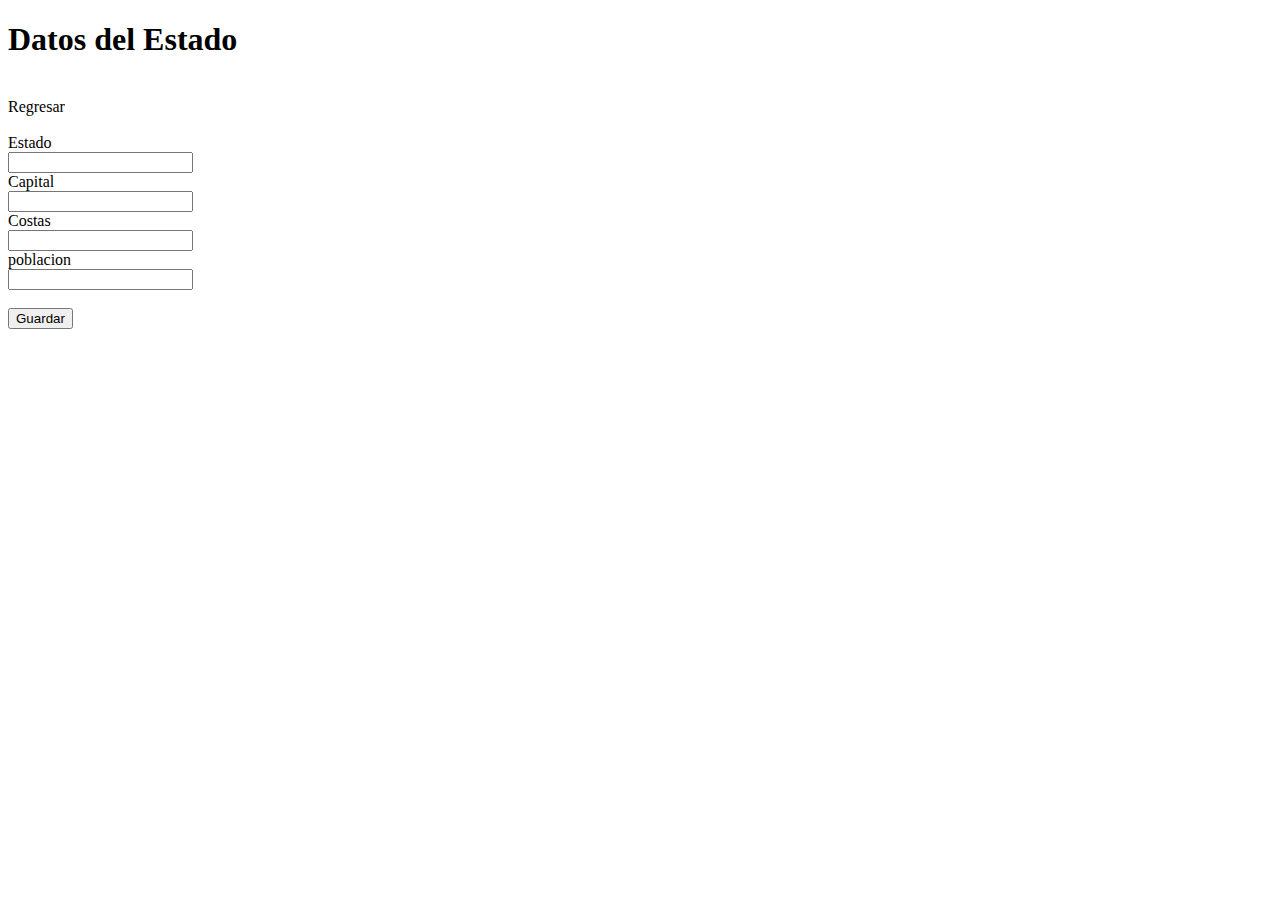
==== src/main/resources/templates/ActualizarEstado.html @ 078df46b "Creación de la clase EstadoService, EstadoServiceelmpl, ActualizarEstado se hicieron las acciones de" ====
<!DOCTYPE html>
<html>
    <head>
        <title>Practica</title>
        <meta charset="UTF-8">
    </head>
    <body>
        <h1>Datos del Estado</h1>
        <br/>
        <a th:href="@{/}">Regresar</a>
        <br/>
        <br/>
        <form th:action="@{/guardarEstado}"
              method="POST"
              th:object="${estado}">
            <input type="hidden" name="idEstado" th:field="*{idEstado}"> 
            <label for="nombreEstado">Estado</label><br/>
            <input type="text" name="nombreEstado" th:field="*{nombreEstado}"><br/>
            <label for="nombreCapital">Capital</label><br/>
            <input type="text" name="nombreCapital" th:field="*{nombreCapital}"><br/>
            <label for="costas">Costas</label><br/>
            <input type="text" name="costas" th:field="*{costas}"><br/>
            <label for="poblacion">poblacion</label><br/>
            <input type="text" name="poblacion" th:field="*{poblacion}"><br/><br/>
            <input type="submit" name="Guardar" value="Guardar">
        </form>
    </body>
</html>
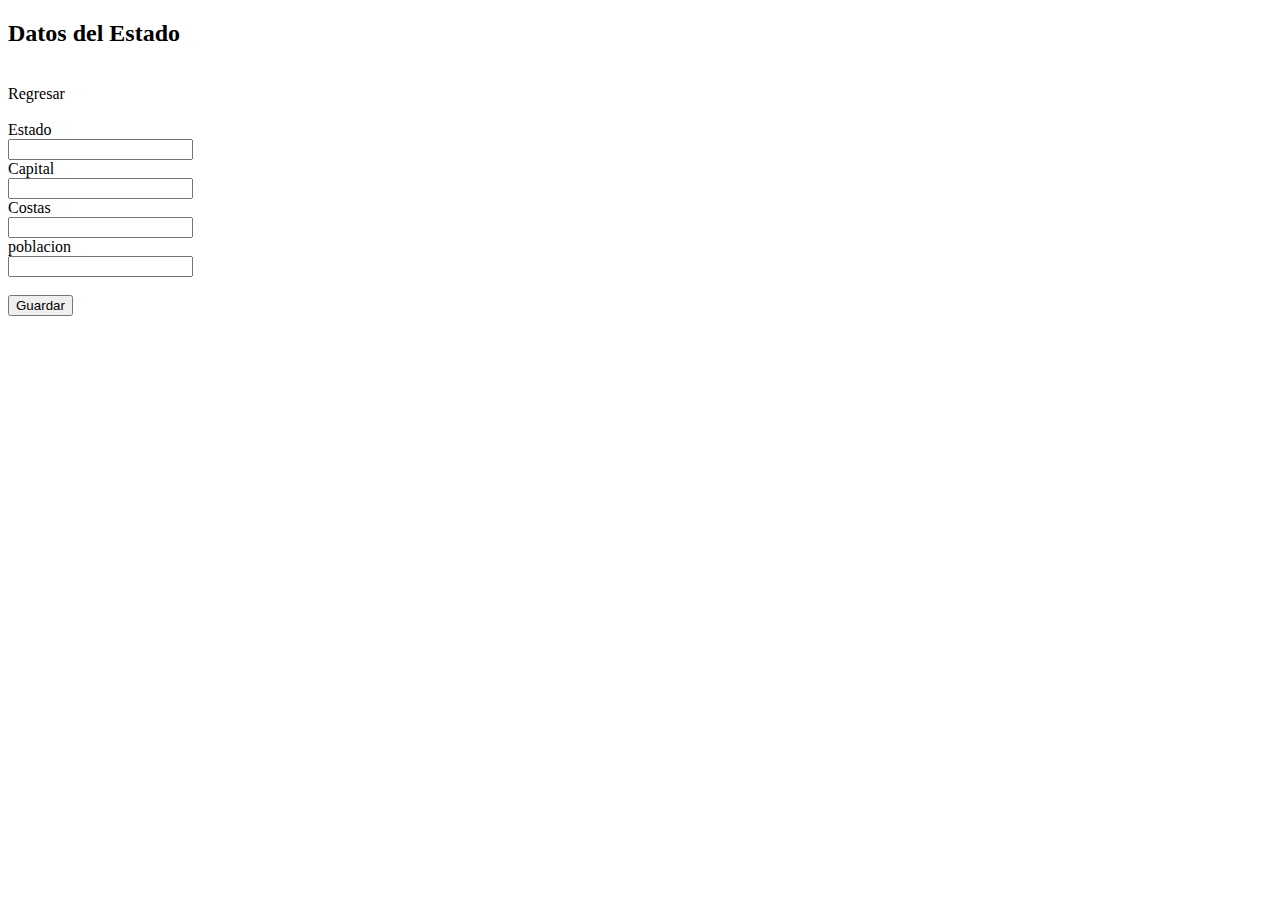
==== commit 975e3a3d: "parte V hecha, la creación de las plantillas" ====
--- a/src/main/resources/templates/ActualizarEstado.html
+++ b/src/main/resources/templates/ActualizarEstado.html
@@ -5,7 +5,8 @@
         <meta charset="UTF-8">
     </head>
     <body>
-        <h1>Datos del Estado</h1>
+         <header th:replace="layout/plantilla :: header"/>
+        <h2>Datos del Estado</h2>
         <br/>
         <a th:href="@{/}">Regresar</a>
         <br/>
@@ -24,5 +25,6 @@
             <input type="text" name="poblacion" th:field="*{poblacion}"><br/><br/>
             <input type="submit" name="Guardar" value="Guardar">
         </form>
+        <footer th:replace="layout/plantilla2 ::footer" />
     </body>
 </html>
